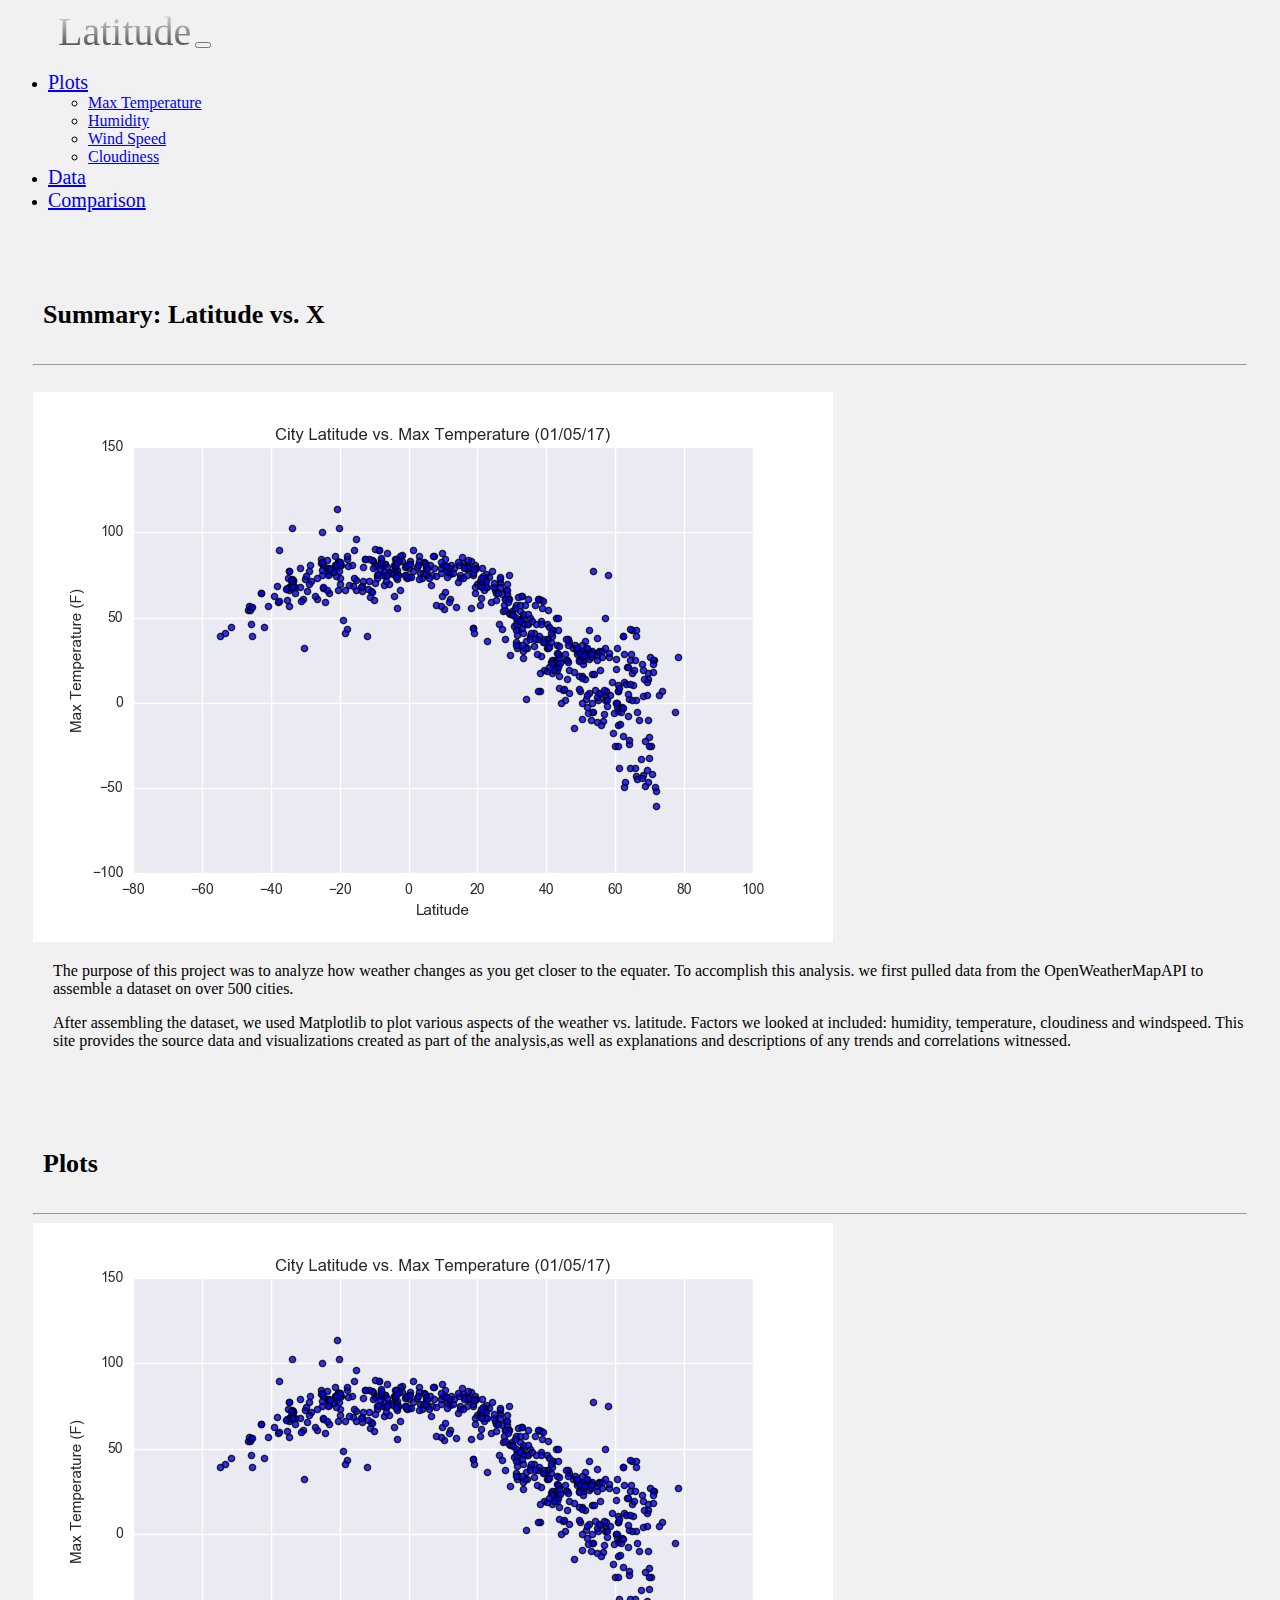
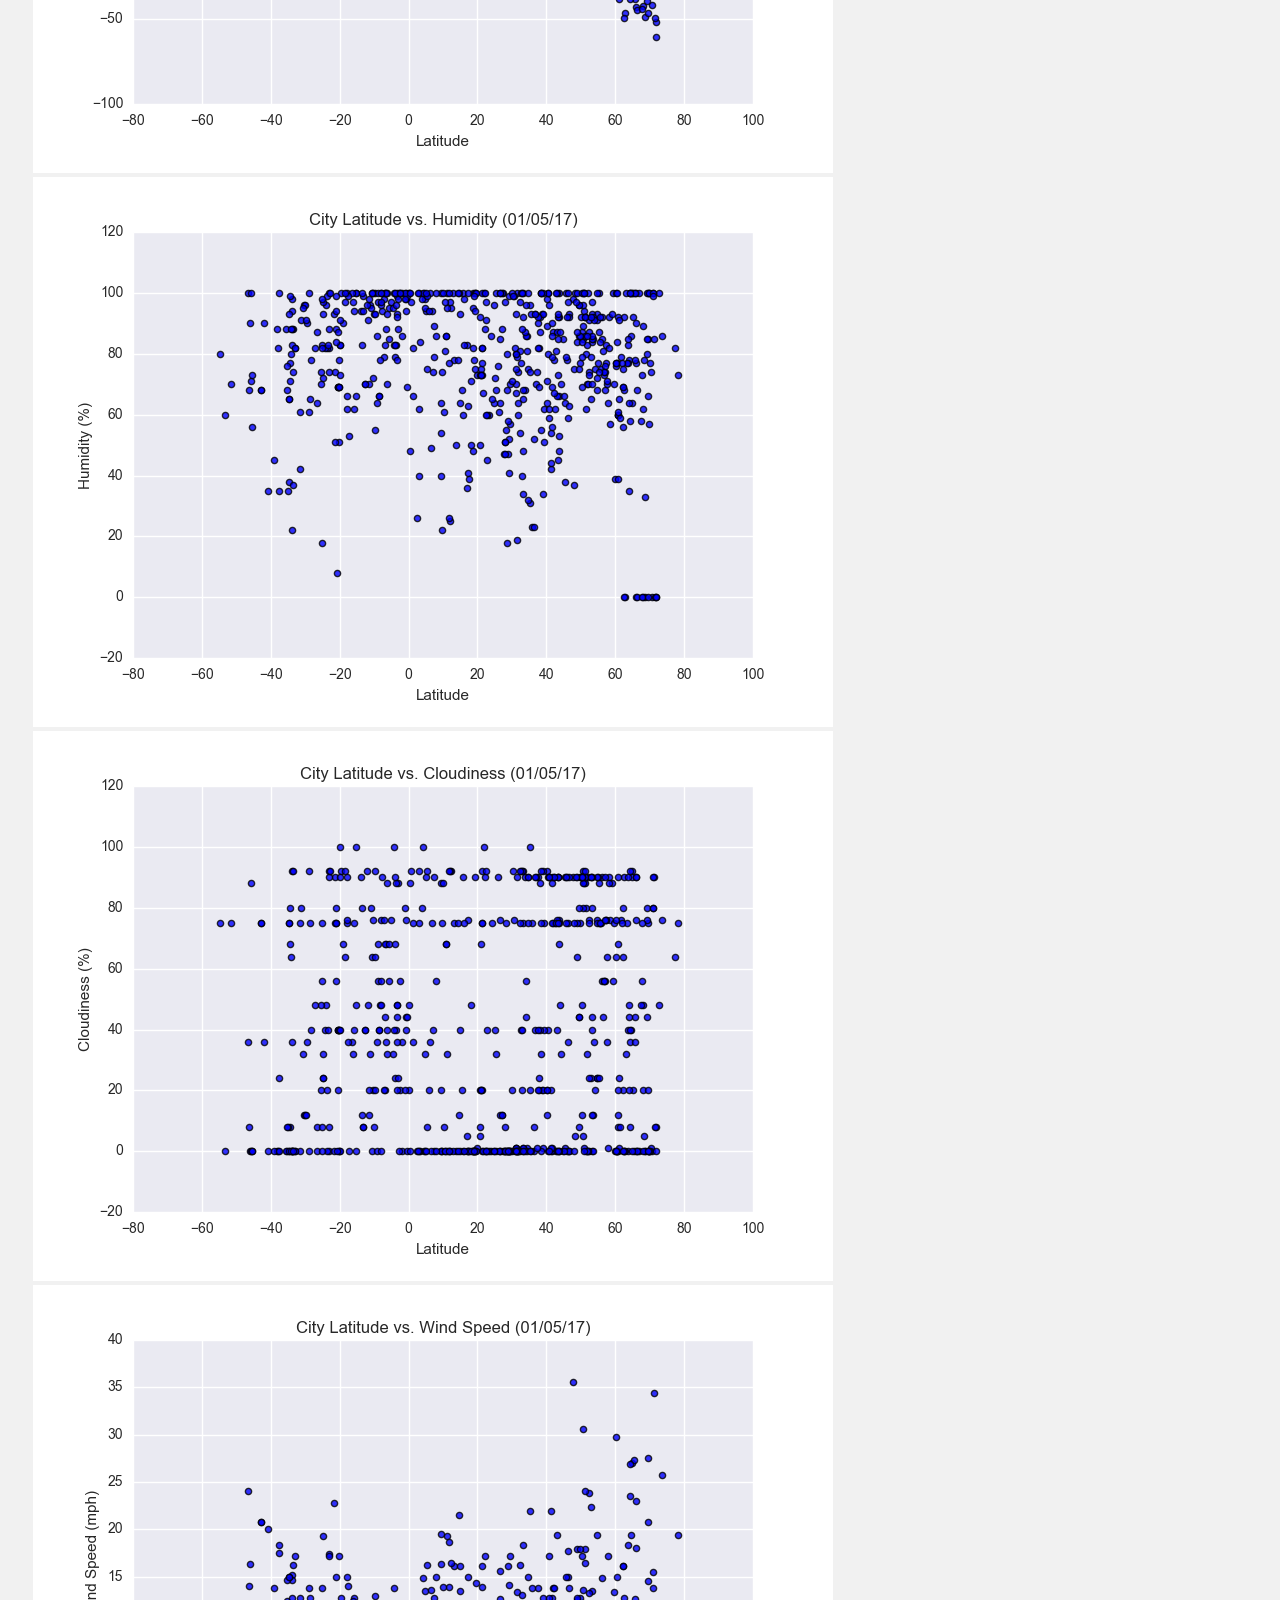
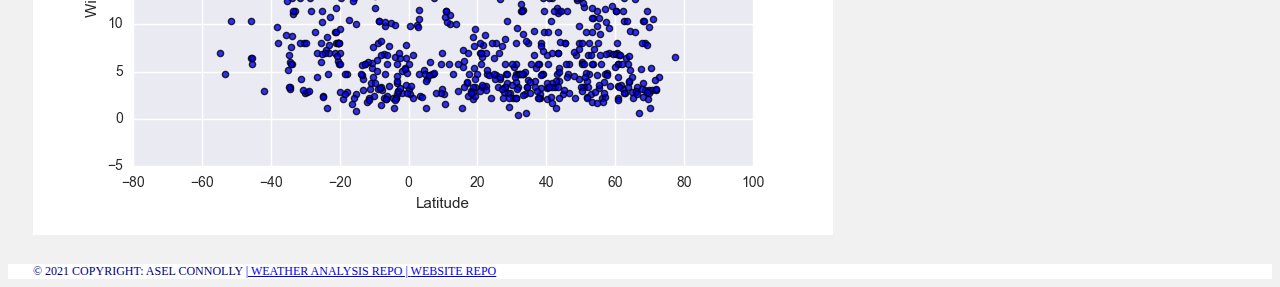
==== index.html @ 71e5d6aa "trying to create a gihub page" ====
<!doctype html>
<html lang="en">

<head>
  <!-- Required meta tags -->
  <meta charset="utf-8">
  <meta name="viewport" content="width=device-width, initial-scale=1">

  <!-- Bootstrap CSS -->
  <link href="https://cdn.jsdelivr.net/npm/bootstrap@5.0.2/dist/css/bootstrap.min.css" rel="stylesheet"
    integrity="sha384-EVSTQN3/azprG1Anm3QDgpJLIm9Nao0Yz1ztcQTwFspd3yD65VohhpuuCOmLASjC" crossorigin="anonymous">
  <!-- CSS -->
  <link rel="stylesheet" href="style.css">


  <title>Welcome to the Weather Data Visualization Dashboard</title>
</head>

<body>
  <nav class="navbar navbar-expand-lg navbar-dark bg-dark">
    <div class="container-fluid">
      <a class="navbar-brand glossy-text" href="index.html">Latitude</a>
      <button class="navbar-toggler" type="button" data-bs-toggle="collapse" data-bs-target="#navbarSupportedContent"
        aria-controls="navbarSupportedContent" aria-expanded="false" aria-label="Toggle navigation">
        <span class="navbar-toggler-icon"></span>
      </button>

      <div class="collapse navbar-collapse" id="navbarSupportedContent">
        <ul class="navbar-nav ms-auto">
          <li class="nav-item dropdown">
            <a class="nav-link dropdown-toggle" href="#" id="navbarDropdown" role="button" data-bs-toggle="dropdown"
              aria-expanded="false">
              Plots
            </a>
            <ul class="dropdown-menu" aria-labelledby="navbarDropdown">
              <li><a class="dropdown-item" href="max_temperature.html">Max Temperature</a></li>
              <li><a class="dropdown-item" href="humidity.html">Humidity</a></li>
              <li><a class="dropdown-item" href="wind_speed.html">Wind Speed</a></li>
              <li><a class="dropdown-item" href="cloudiness.html">Cloudiness</a></li>
            </ul>
          </li>
          <li class="nav-item">
            <a class="nav-link" href="data.html">Data</a>
          </li>

          <li class="nav-item">
            <a class="nav-link" href="comparison.html">Comparison</a>
          </li>
        </ul>
      </div>
    </div>
  </nav>

  
  <div class="container">
      
      <!-- Stack the columns on mobile by making one full-width and the other half-width -->
      <div class="row gx-5">
        <div class="box col-md-7 bg-light">
          <article class="description-content">
            <h1 class="text-muted">Summary: Latitude vs. X</h1>
            <hr class="description-hr" />
            <br>
          <img class="w-50 float-start" src="Assets/Fig1.png" alt="Latitude">
          <p>
            The purpose of this project was to analyze how weather changes as you get closer to the equater.
            To accomplish this analysis. we first pulled data from the OpenWeatherMapAPI to assemble a 
            dataset on over 500 cities.
          </p>
          <p>
            After assembling the dataset, we used Matplotlib to plot various aspects of the weather vs. latitude. 
            Factors we looked at included: humidity, temperature, cloudiness and windspeed. 
            This site provides the source data and visualizations created as part of the analysis,as well as
             explanations and descriptions of any trends and correlations witnessed.
          </p>
          </article>
        </div>
        <div class="col-md-5">
          <div class="box bg-light clearfix">
          <h1 class="text-muted">Plots</h1>
         
          <hr class="description-hr" />
          <img class="w-50 float-start" src="Assets/Fig1.png" alt="Latitude">
          <img class="w-50 float-start" src="Assets/Fig2.png" alt="Latitude">
          <img class="w-50 float-start" src="Assets/Fig3.png" alt="Latitude">
          <img class="w-50 float-start" src="Assets/Fig4.png" alt="Latitude">
          </div>
        </div>

      </div>
         
    </article> <!-- article -->
    </div>
   <!-- Footer -->
  
    <!-- Copyright -->
    <div class="container my-5"></div>
    <div
         class="text-center p-3" style="background-color: white">
      © 2021 Copyright: Asel Connolly
      <a class="text-dark" href="https://github.com/aselsche/python-api-challenge/"> | Weather Analysis Repo | </a >
      <a class="text-dark" href="https://github.com/aselsche/LATITUDEVS.X">Website Repo </a >


    </div>
    <!-- Copyright -->
  </footer>
  <!-- Footer -->
</div>
<!-- End of .container -->



  <script src="https://cdn.jsdelivr.net/npm/bootstrap@5.0.2/dist/js/bootstrap.bundle.min.js"
    integrity="sha384-MrcW6ZMFYlzcLA8Nl+NtUVF0sA7MsXsP1UyJoMp4YLEuNSfAP+JcXn/tWtIaxVXM"
    crossorigin="anonymous"></script>

</body>

</html>
---- style.css ----
/* Giving the body the specified background color, adding font sizes for the h1 and h3 elements we'll be using */
body {
  background: #f1f1f1;
}

p {
  padding-left: 20px;
  padding-right: 0px;
}
h1 {
  padding: 16px;
  padding-left: 10px;
  font-size: 26px;
}
.w-50{
  padding-right: 20px;
  margin-right: 0px;

}

.glossy-text {
  font-size: 75px;
  padding-left: 50px;
  background: -webkit-linear-gradient(#eee, #333);
  -webkit-background-clip: text;
  -webkit-text-fill-color: transparent;
}

h3 {
  font-size: 30px;
}

.navbar-nav .nav-link {
  padding-top: 20px;
  padding-bottom: 10px;
  margin-right: 60px;
  font-size: 20px;
  font-family:verdana
}

.navbar-dark .navbar-brand {
  font-size: 40px;
}

.navbar {
  margin-bottom: 30px;
}

.box {
  padding:25px;
}

text {
  text-align: center;
}

footer{ 
  min-height:50px; 
  padding-top: 20px;
  padding-right: 50px;
}
.p-3 {
  
    color: navy;
    text-indent: 25px;
    text-transform: uppercase;
    font-size: 12px;
  }
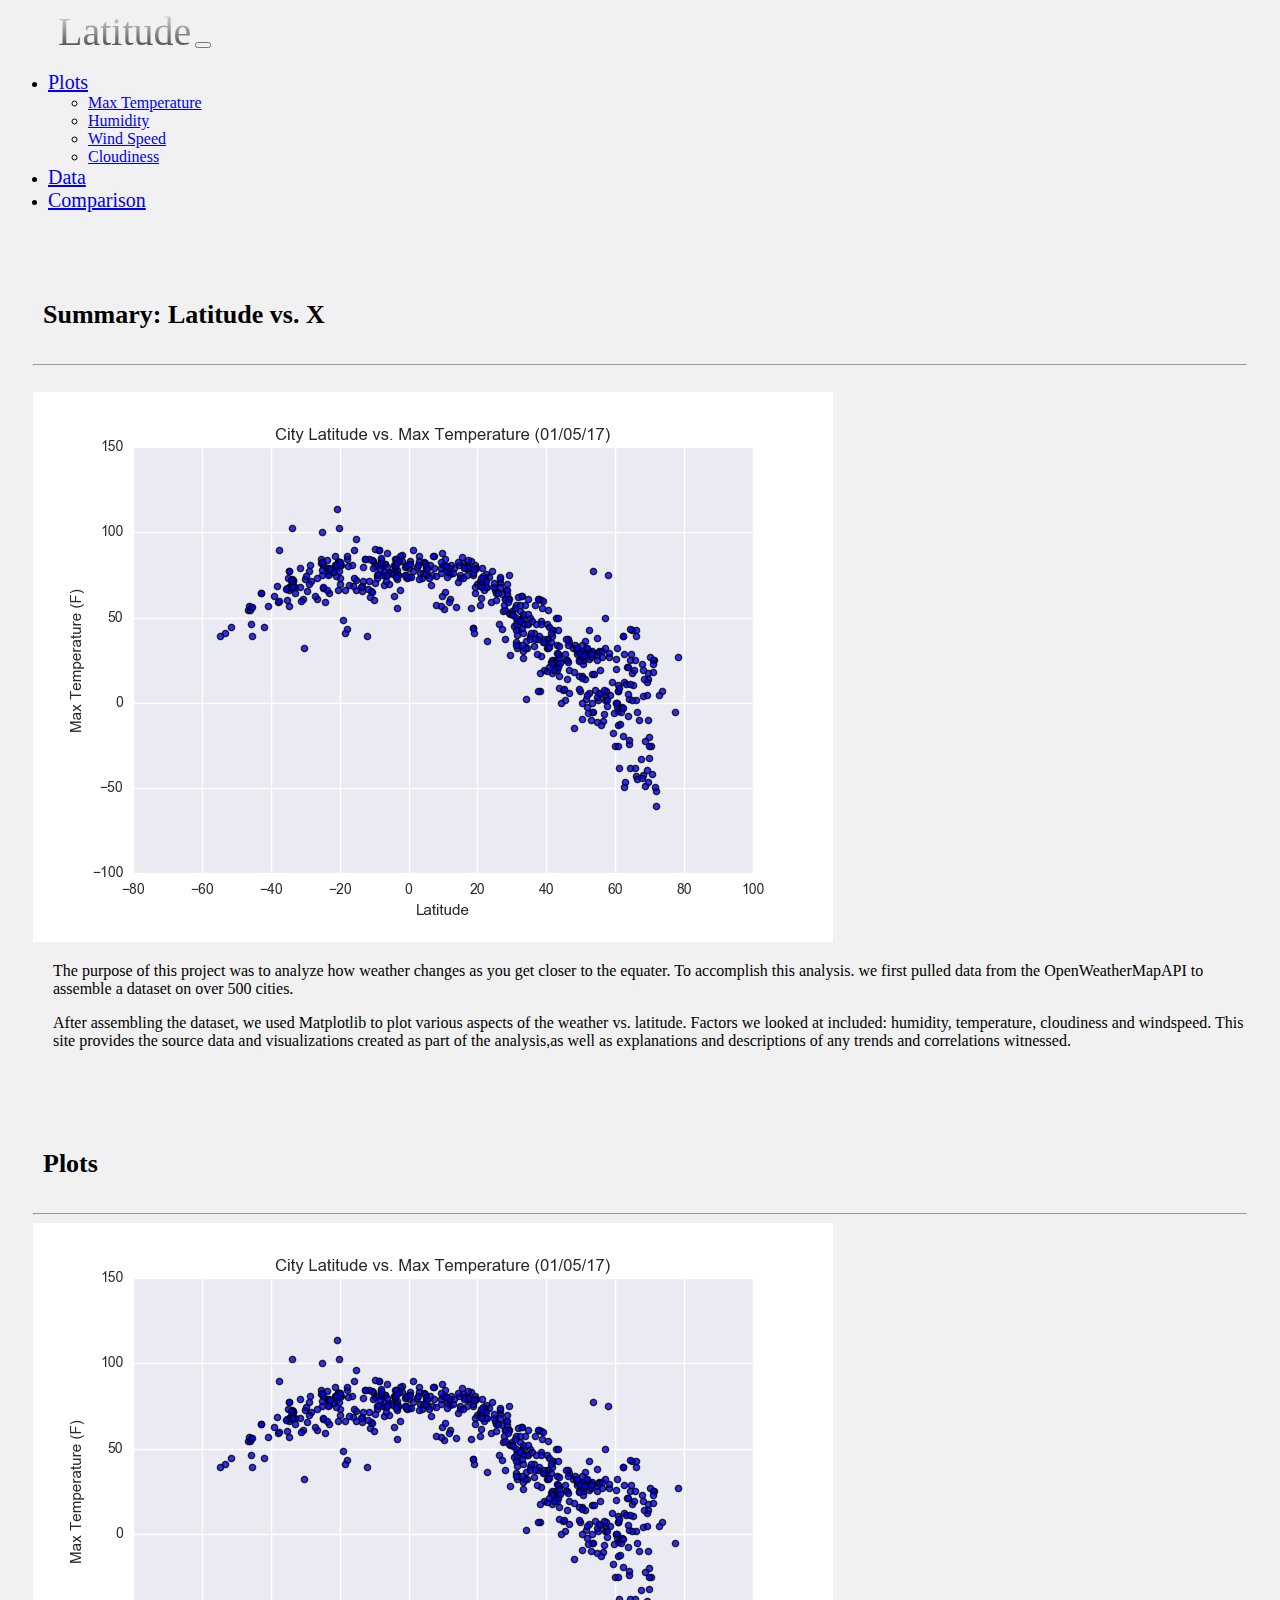
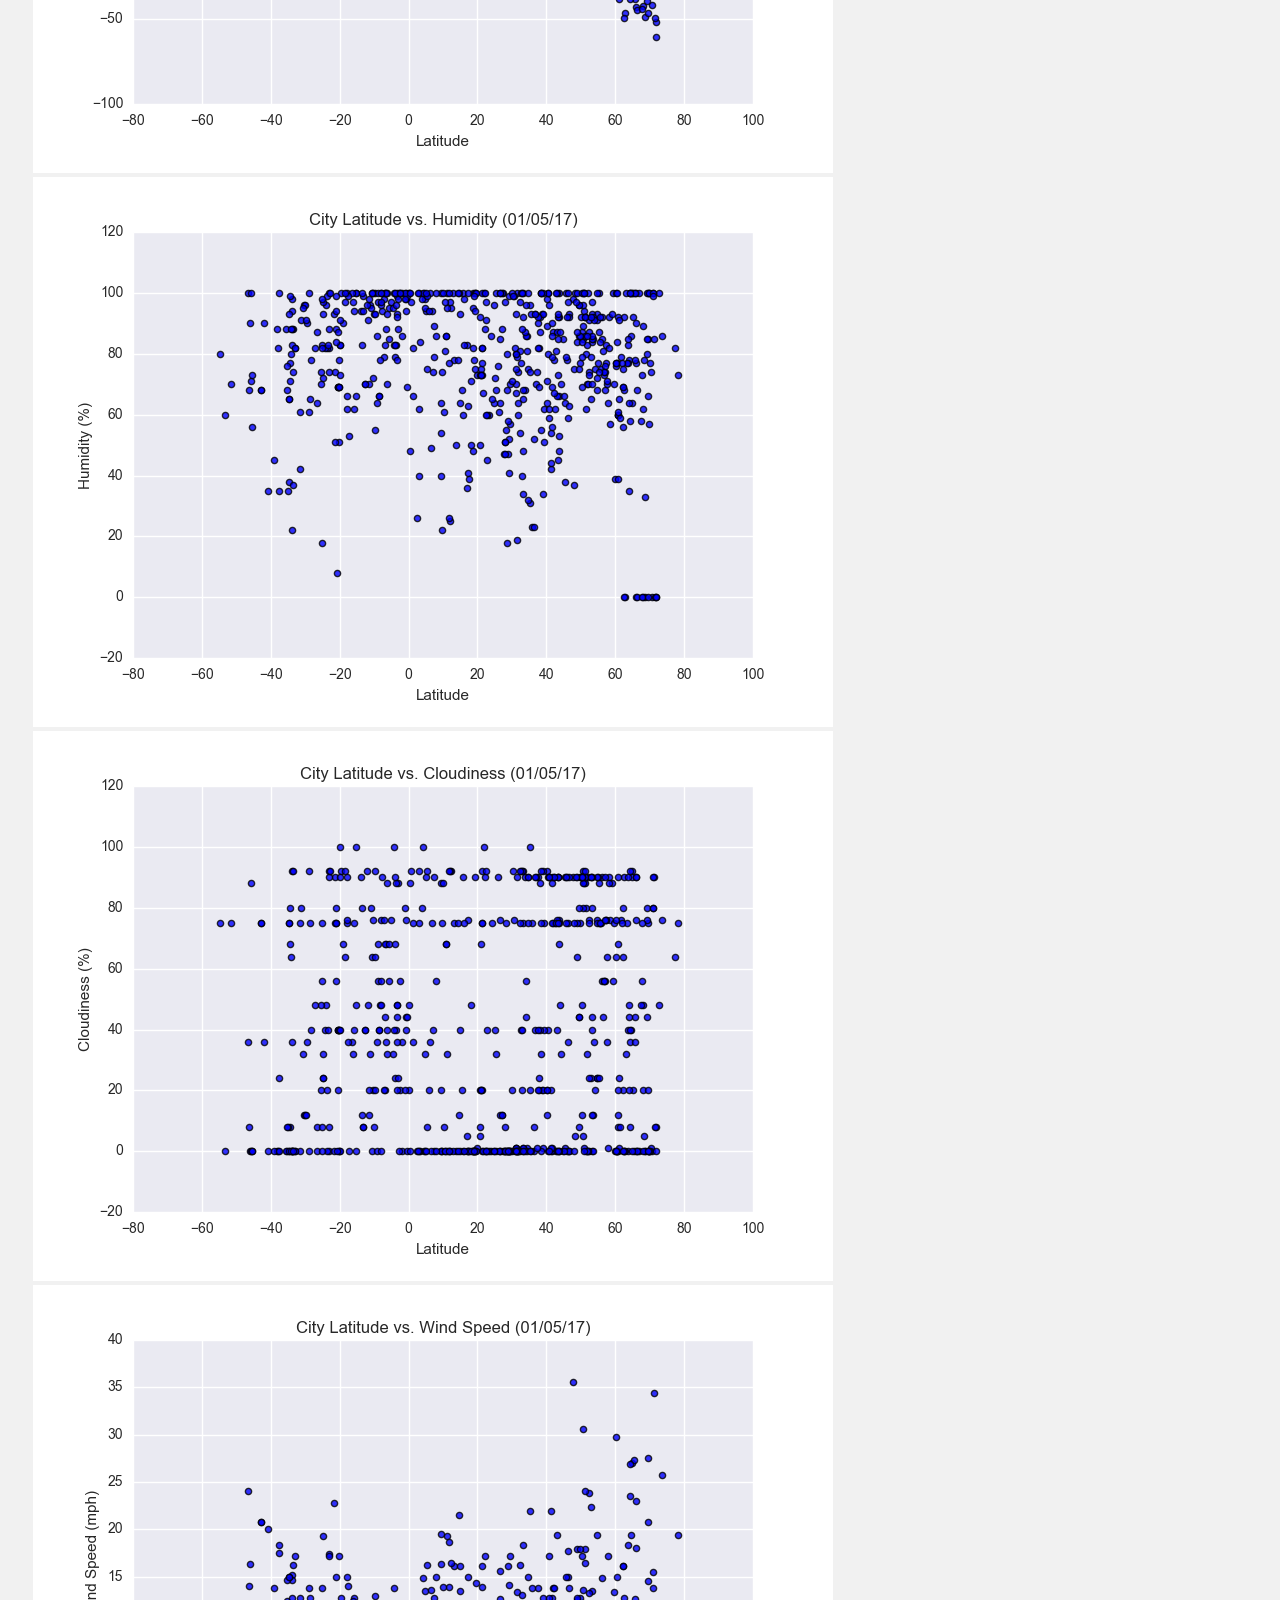
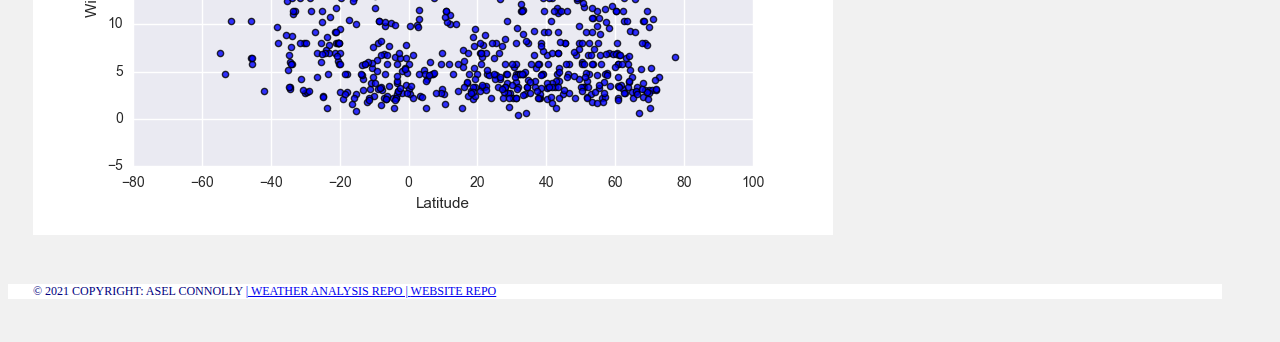
==== commit 3c06f921: "fixing the links" ====
--- a/index.html
+++ b/index.html
@@ -91,24 +91,22 @@
          
     </article> <!-- article -->
     </div>
-   <!-- Footer -->
-  
+   
+  <!-- Footer -->
+   <footer>
     <!-- Copyright -->
     <div class="container my-5"></div>
     <div
          class="text-center p-3" style="background-color: white">
       © 2021 Copyright: Asel Connolly
       <a class="text-dark" href="https://github.com/aselsche/python-api-challenge/"> | Weather Analysis Repo | </a >
-      <a class="text-dark" href="https://github.com/aselsche/LATITUDEVS.X">Website Repo </a >
+      <a class="text-dark" href="https://aselsche.github.io/Web-Design-Challenge/index.html">Website Repo </a >
 
 
     </div>
     <!-- Copyright -->
-  </footer>
+   </footer>
   <!-- Footer -->
-</div>
-<!-- End of .container -->
-
 
 
   <script src="https://cdn.jsdelivr.net/npm/bootstrap@5.0.2/dist/js/bootstrap.bundle.min.js"
